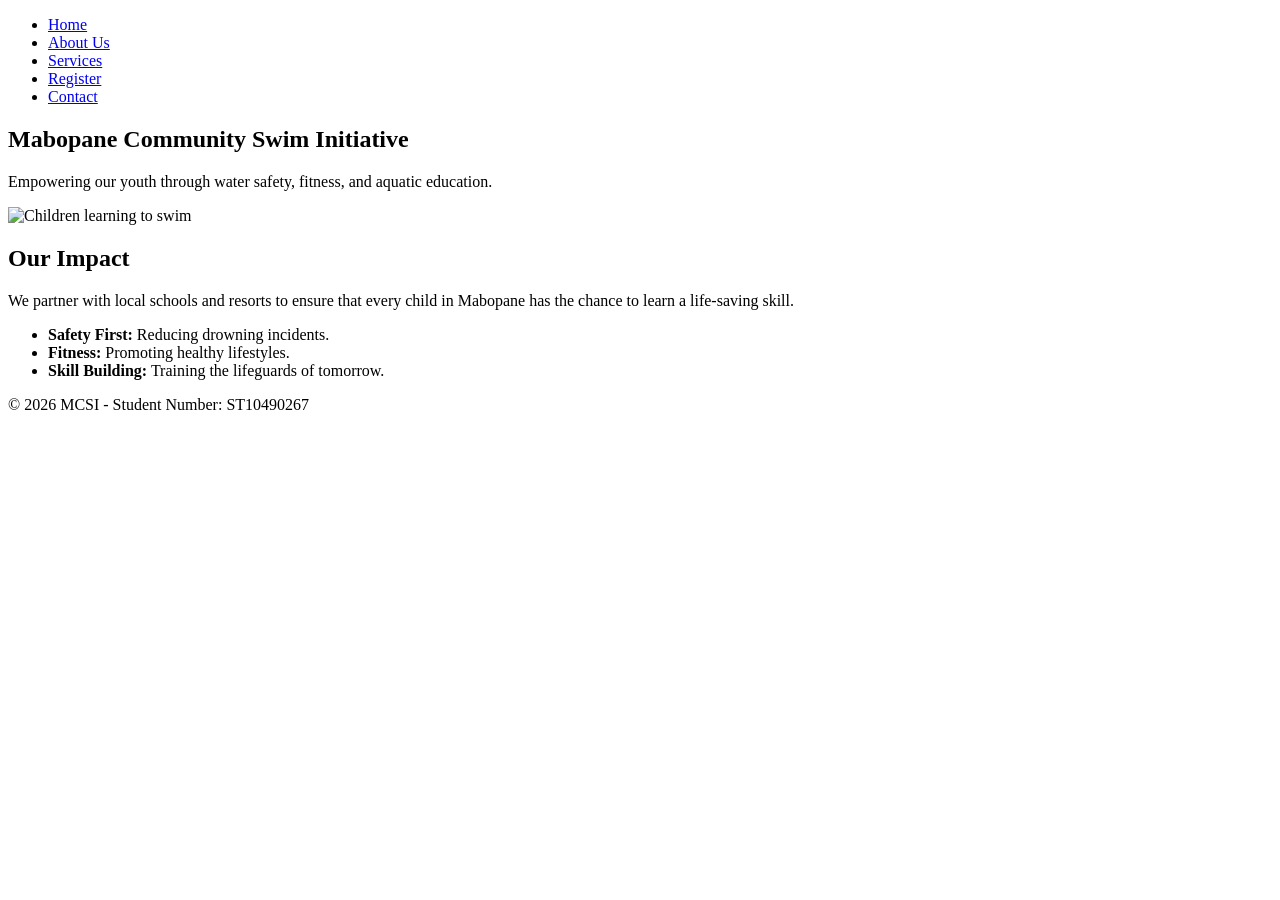
==== index.html @ d1ea5da8 "Initial project commit" ====
<!DOCTYPE html>
<html lang="en">
<head><head>
    <meta charset="UTF-8">
    <meta name="viewport" content="width=device-width, initial-scale=1.0">
    <!-- SEO Meta Tags -->
    <meta name="description" content="Mabopane Community Swim Initiative provides accessible water safety and swimming lessons for local youth.">
    <meta name="keywords" content="swimming lessons, Mabopane, Winterveldt, water safety, junior lifesaving, NPO">
    
    <title>Home | Mabopane Community Swim Initiative</title>
    <link rel="stylesheet" href="css/styles.css">
    <!-- We will link our new JavaScript file here -->
    <script src="js/script.js" defer></script>
</head>
    <meta charset="UTF-8">
    <meta name="viewport" content="width=device-width, initial-scale=1.0">
    <title>Home | Mabopane Community Swim Initiative</title>
    <link rel="stylesheet" href="css/styles.css">
</head>
<body>

    <header>
        <nav>
            <ul>
                <li><a href="index.html">Home</a></li>
                <li><a href="about.html">About Us</a></li>
                <li><a href="services.html">Services</a></li>
                <li><a href="registration.html">Register</a></li>
                <li><a href="contact.html">Contact</a></li>
            </ul>
        </nav>
    </header>

    <main>
        <section id="hero">
            <h1>Mabopane Community Swim Initiative</h1>
            <p>Empowering our youth through water safety, fitness, and aquatic education.</p>
            <!-- Image path updated to match your actual file exactly -->
            <img src="images/OIP.webp" alt="Children learning to swim" width="600">
        </section>

        <section id="mission-preview">
            <h2>Our Impact</h2>
            <p>We partner with local schools and resorts to ensure that every child in Mabopane has the chance to learn a life-saving skill.</p>
            
            <ul>
                <li><strong>Safety First:</strong> Reducing drowning incidents.</li>
                <li><strong>Fitness:</strong> Promoting healthy lifestyles.</li>
                <li><strong>Skill Building:</strong> Training the lifeguards of tomorrow.</li>
            </ul>
        </section>
    </main>

    <footer>
        <!-- Footer updated to include your student number for consistency -->
        <p>&copy; 2026 MCSI - Student Number: ST10490267</p>
    </footer>

</body>
</html>
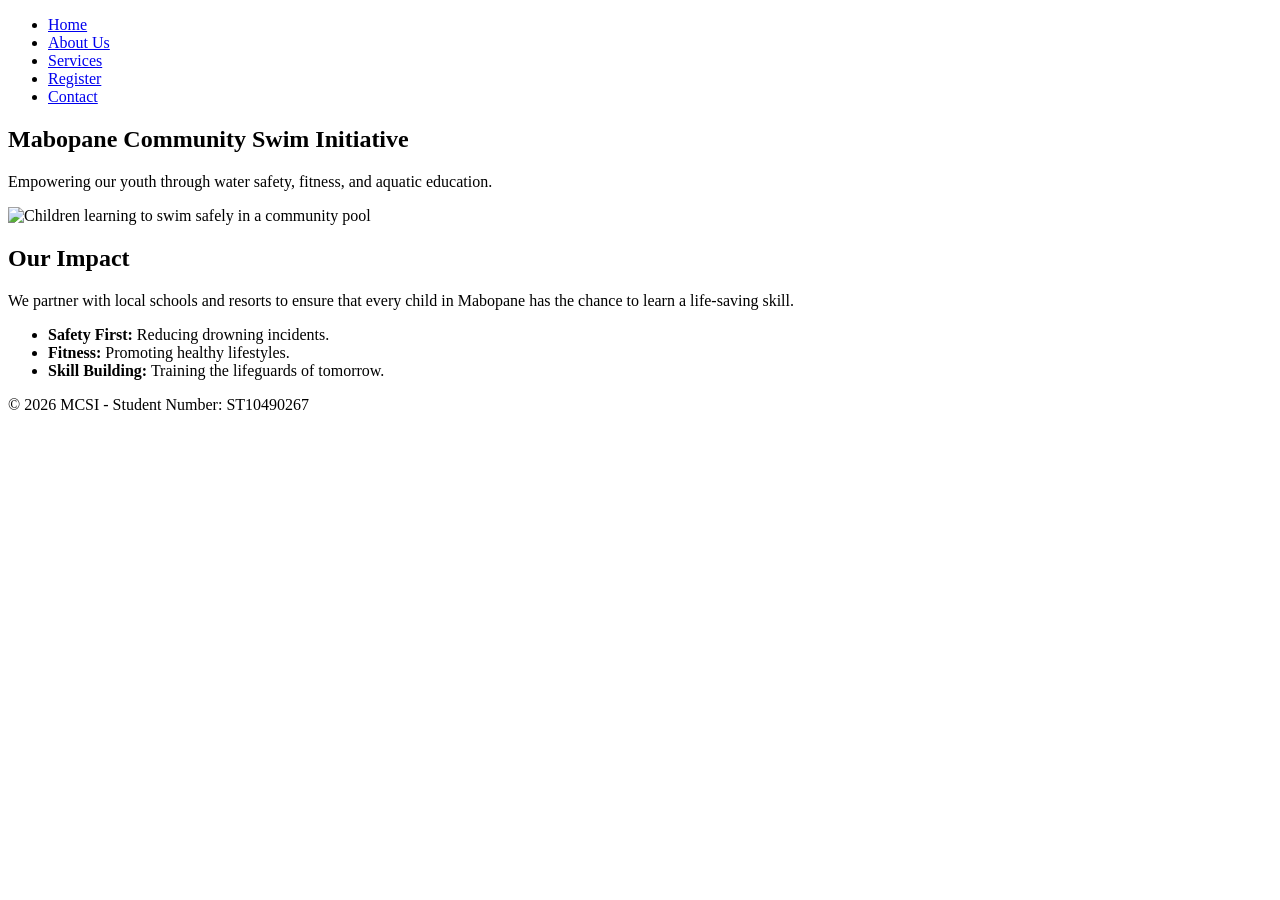
==== commit dd952807: "Add files via upload" ====
--- a/index.html
+++ b/index.html
@@ -1,28 +1,20 @@
 <!DOCTYPE html>
 <html lang="en">
-<head><head>
+<head>
     <meta charset="UTF-8">
     <meta name="viewport" content="width=device-width, initial-scale=1.0">
-    <!-- SEO Meta Tags -->
-    <meta name="description" content="Mabopane Community Swim Initiative provides accessible water safety and swimming lessons for local youth.">
-    <meta name="keywords" content="swimming lessons, Mabopane, Winterveldt, water safety, junior lifesaving, NPO">
-    
+    <meta name="description" content="Mabopane Community Swim Initiative (MCSI) provides accessible water safety, swimming lessons, and junior lifesaving for youth in Mabopane and Winterveldt.">
+    <meta name="keywords" content="swimming lessons, Mabopane, Winterveldt, water safety, junior lifesaving, NPO, learn to swim South Africa">
     <title>Home | Mabopane Community Swim Initiative</title>
     <link rel="stylesheet" href="css/styles.css">
-    <!-- We will link our new JavaScript file here -->
     <script src="js/script.js" defer></script>
-</head>
-    <meta charset="UTF-8">
-    <meta name="viewport" content="width=device-width, initial-scale=1.0">
-    <title>Home | Mabopane Community Swim Initiative</title>
-    <link rel="stylesheet" href="css/styles.css">
 </head>
 <body>
 
     <header>
         <nav>
             <ul>
-                <li><a href="index.html">Home</a></li>
+                <li><a href="index.html" class="active">Home</a></li>
                 <li><a href="about.html">About Us</a></li>
                 <li><a href="services.html">Services</a></li>
                 <li><a href="registration.html">Register</a></li>
@@ -35,14 +27,12 @@
         <section id="hero">
             <h1>Mabopane Community Swim Initiative</h1>
             <p>Empowering our youth through water safety, fitness, and aquatic education.</p>
-            <!-- Image path updated to match your actual file exactly -->
-            <img src="images/OIP.webp" alt="Children learning to swim" width="600">
+            <img src="images/OIP.webp" alt="Children learning to swim safely in a community pool" width="600">
         </section>
 
         <section id="mission-preview">
             <h2>Our Impact</h2>
             <p>We partner with local schools and resorts to ensure that every child in Mabopane has the chance to learn a life-saving skill.</p>
-            
             <ul>
                 <li><strong>Safety First:</strong> Reducing drowning incidents.</li>
                 <li><strong>Fitness:</strong> Promoting healthy lifestyles.</li>
@@ -52,7 +42,6 @@
     </main>
 
     <footer>
-        <!-- Footer updated to include your student number for consistency -->
         <p>&copy; 2026 MCSI - Student Number: ST10490267</p>
     </footer>
 
